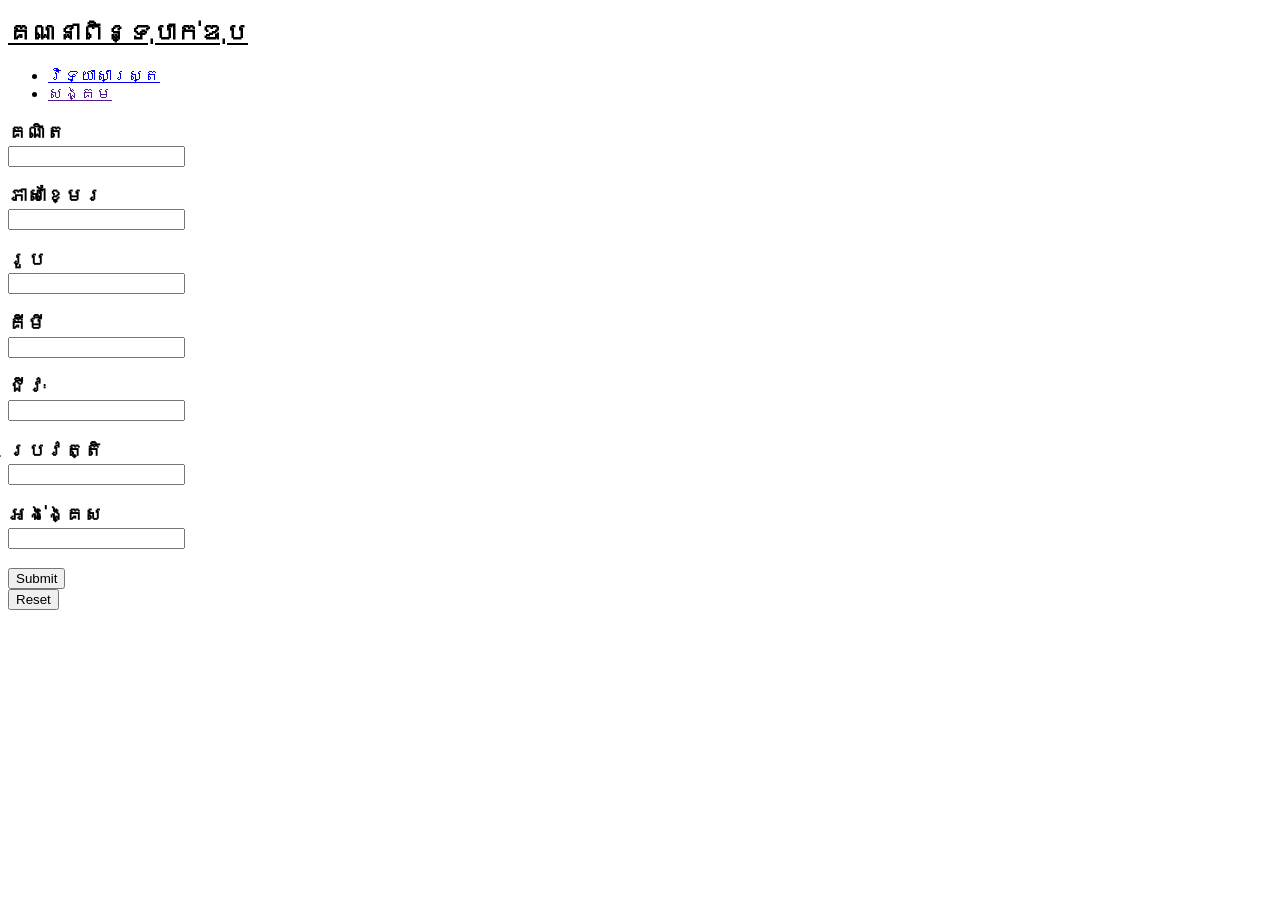
==== index.html @ b5da8f8b "Add files via upload" ====
<!DOCTYPE html>
<html lang="kh">
<head>
  <meta charset="UTF-8">
  <meta name="viewport" content="width=device-width, initial-scale=1.0">
  <meta http-equiv="X-UA-Compatible" content="ie=edge">
  <title>Calculator</title></title>
  <link rel="stylesheet" href="vira.css">
</head>
<body>
<form>
   <div class="container">
     <h2><u>គណនាពិន្ទុបាក់ឌុប</u></h2>
     <div id="nav-about">
       <ul>
         <li><a href="vira.html">វិទ្យាសាស្ត្រ</a></li>
         <li><a href="">សង្គម</a></li>
       </ul>
     </div> 
    </div>
    <div id="list">
       <div class="math">
        <h3><span>គណិត</span>
        <br><input id="maths" type="number" maxlength="3">
       </h3>
      </div>
      <div class="math">
        <h3><span>ភាសាខ្មែរ</span>
        <br><input id="kh"type="number">
       </h3>
      </div>
      <div class="math">
        <h3><span>រូប</span>
          <br><input id="phy"type="number">
        </h3>
      </div>
      <div class="math">
        <h3><span>គីមី</span>
          <br><input id="chem"type="number">
        </h3>
      </div>
      <div class="math">
        <h3><span>ជីវៈ</span>
          <br><input id="bio"type="number" maxlength="3">
        </h3>
      </div>
      <div class="math">
        <h3><span>ប្រវត្តិ</span>
          <br><input id="his" type="number">
        </h3>
      </div>
      <div class="math">
        <h3><span>អង់ង្គេស</span>
          <br><input id="en" type="number">
        </h3>
      </div>
      <div id="showmor"></div>
      <div id="submit">
          <button id="submit" onclick="kakronea()">Submit</button>
      </div>
        <div id="reset1">
          <button id="reset" type="reset">Reset</button>
            </form>
        </div>
    </div>
      <script src="index.js"></script>
</body>
</html>
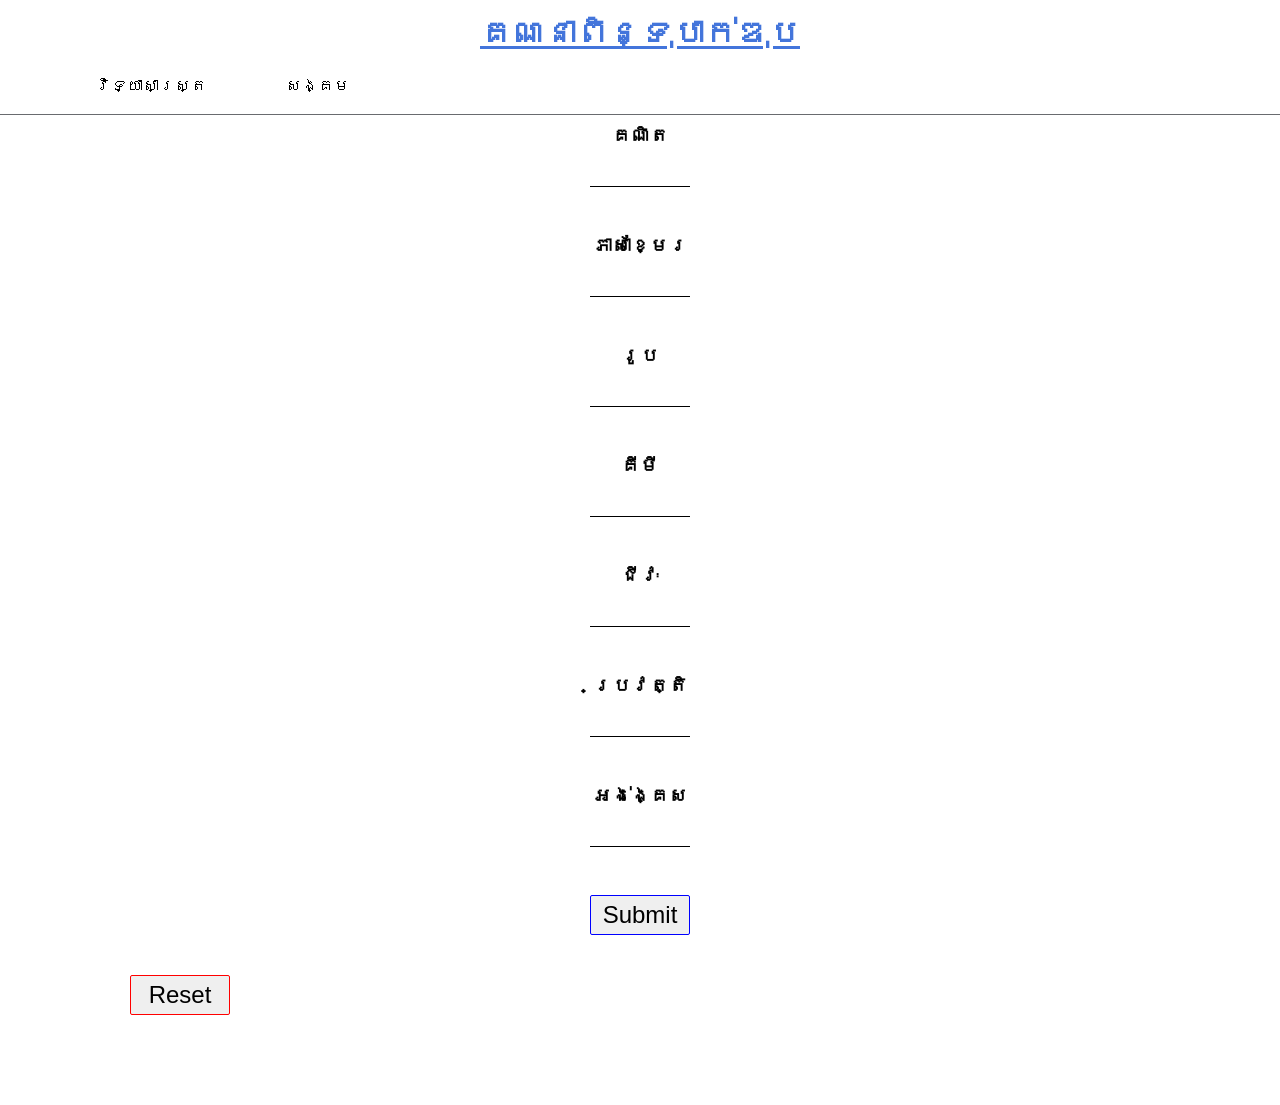
==== commit 019cb8a7: "Update index.html" ====
--- a/index.html
+++ b/index.html
@@ -5,7 +5,7 @@
   <meta name="viewport" content="width=device-width, initial-scale=1.0">
   <meta http-equiv="X-UA-Compatible" content="ie=edge">
   <title>Calculator</title></title>
-  <link rel="stylesheet" href="vira.css">
+  <link rel="stylesheet" href="index.css">
 </head>
 <body>
 <form>
@@ -65,4 +65,4 @@
     </div>
       <script src="index.js"></script>
 </body>
-</html>+</html>
--- a/index.css
+++ b/index.css
@@ -0,0 +1,98 @@
+*{
+ margin: 0;
+ box-sizing: border-box;
+ font-family: sans-serif;
+}
+body {
+  height: 1090px;
+}
+.container {
+  width:100%;
+  height: 100px;
+  background: white;
+  border-bottom: #696B6F solid 1px;
+  position: sticky;
+  top:0px;
+}
+h2 {
+  margin:15px;
+  font-size:2em;
+  color: #4375DB;
+  text-align:center;
+}
+span i {
+  background: blue;
+}
+
+h3 {
+  text-align: center;
+}
+input {
+  width:100px;
+  height: 40px;
+  border:none;
+  border-collapse:none;
+  border-bottom:black solid 1px;
+  outline:none;
+  color:red;
+  font-size:19px;
+}
+.math {
+  height:100px;
+  width:200px;
+  margin:10px auto;
+  font-family: sans-serif;
+}
+#submit > button {
+  margin-bottom: 40px;
+}
+#submit{
+  display: flex;
+  align-items:center;
+  justify-content:center;
+}
+button{
+  width:100px;
+  height:40px;
+  color:#2D38B5;
+  border:blue solid 0.5px;
+  border-radius: 2px;
+  font-size:1.5em;
+  color:black;
+}
+input:focus {
+  border-bottom: blue solid 2px;
+  transition: 0.3s;
+}
+#reset1 > #reset {
+  width:100px;
+  height: 40px;
+  border:none;
+  border:red solid 1px;
+  outline:none;
+  font-size:1.5em;
+  color:black;
+  padding:0;
+  margin-left:130px;
+}
+#nav-about {
+  width:100%;
+  height: 50px;
+  position: absolute;
+}
+#nav-about >ul>li {
+  display:inline-block;
+  margin-left:35px;
+  padding: 10px;
+}
+#nav-about>ul>li>a{
+  text-decoration: none;
+  color:black;
+  padding:10px;
+}
+#nav-about>ul>li>a:focus {
+  border-bottom:blue solid 2px;
+}
+#nav-about>ul>li>a:active {
+  background:#868686B3;
+}
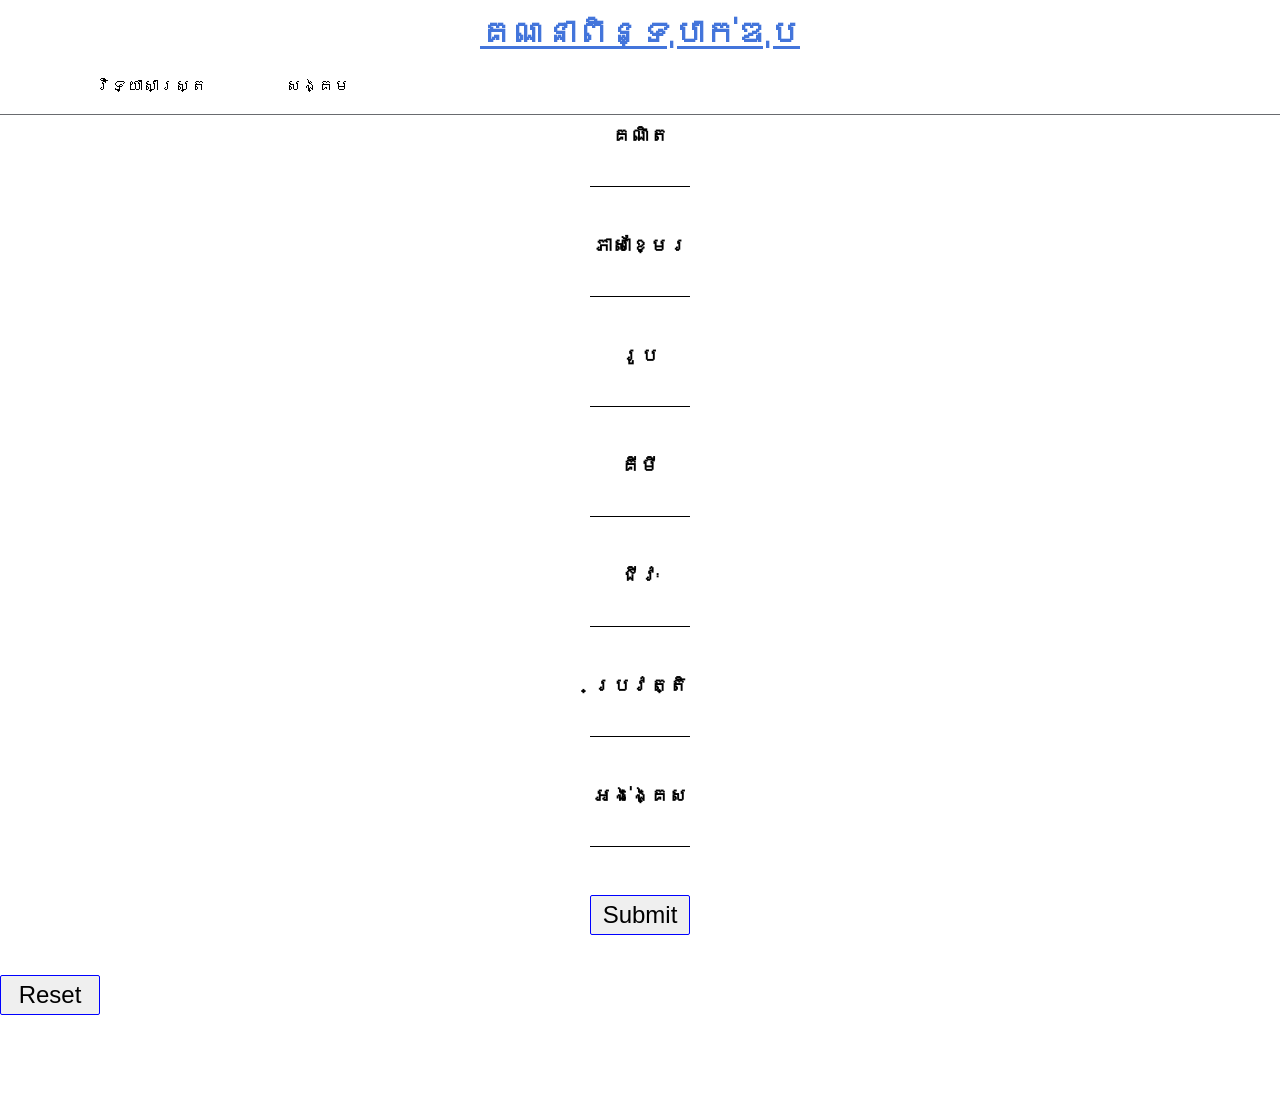
==== commit 06d4ddf0: "Update index.html" ====
--- a/index.html
+++ b/index.html
@@ -2,7 +2,7 @@
 <html lang="kh">
 <head>
   <meta charset="UTF-8">
-  <meta name="viewport" content="width=device-width, initial-scale=1.0">
+  <meta meta name="viewport" content="width=device-width, initial-scale=1, maximum-scale=1, user-scalable=no">
   <meta http-equiv="X-UA-Compatible" content="ie=edge">
   <title>Calculator</title></title>
   <link rel="stylesheet" href="index.css">
@@ -13,39 +13,39 @@
      <h2><u>គណនាពិន្ទុបាក់ឌុប</u></h2>
      <div id="nav-about">
        <ul>
-         <li><a href="vira.html">វិទ្យាសាស្ត្រ</a></li>
-         <li><a href="">សង្គម</a></li>
+         <li id="changetext2"><a>វិទ្យាសាស្ត្រ</a></li>
+         <li id="changetext"><a >សង្គម</a></li>
        </ul>
      </div> 
     </div>
     <div id="list">
        <div class="math">
-        <h3><span>គណិត</span>
+        <h3><span id="mToKh">គណិត</span>
         <br><input id="maths" type="number" maxlength="3">
        </h3>
       </div>
       <div class="math">
-        <h3><span>ភាសាខ្មែរ</span>
+        <h3><span id="khTom">ភាសាខ្មែរ</span>
         <br><input id="kh"type="number">
        </h3>
       </div>
       <div class="math">
-        <h3><span>រូប</span>
+        <h3><span id="PhyToHis">រូប</span>
           <br><input id="phy"type="number">
         </h3>
       </div>
       <div class="math">
-        <h3><span>គីមី</span>
+        <h3><span id="ChemToGeo">គីមី</span>
           <br><input id="chem"type="number">
         </h3>
       </div>
       <div class="math">
-        <h3><span>ជីវៈ</span>
+        <h3><span id="BioToRe">ជីវៈ</span>
           <br><input id="bio"type="number" maxlength="3">
         </h3>
       </div>
       <div class="math">
-        <h3><span>ប្រវត្តិ</span>
+        <h3><span id="HisToEth">ប្រវត្តិ</span>
           <br><input id="his" type="number">
         </h3>
       </div>
@@ -59,7 +59,7 @@
           <button id="submit" onclick="kakronea()">Submit</button>
       </div>
         <div id="reset1">
-          <button id="reset" type="reset">Reset</button>
+          <button type="reset">Reset</button>
             </form>
         </div>
     </div>
